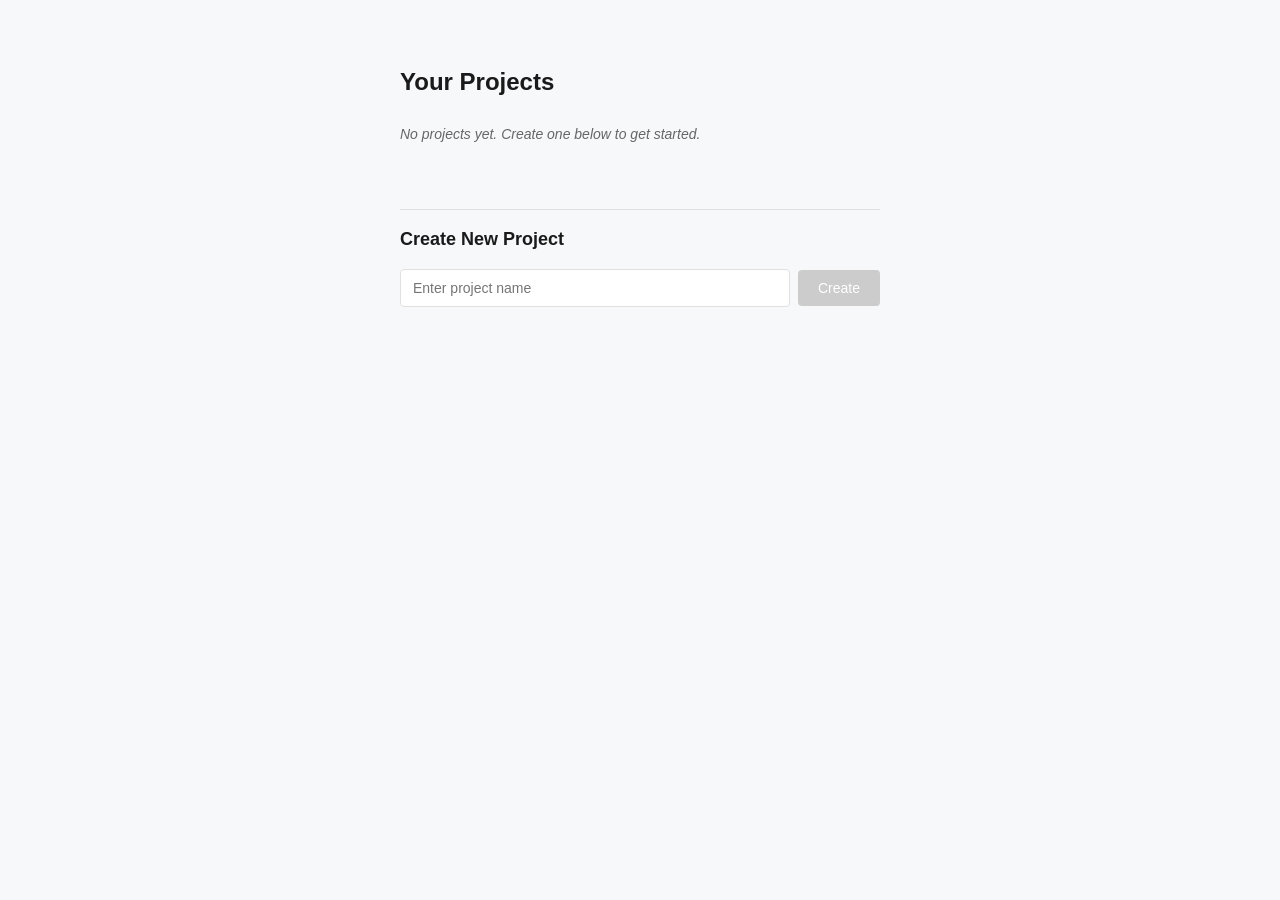
==== app/index.html @ 057c9b78 "deploy: open-webapp/notesdiary@12d4ae2fc253f0dc5959a0270cebe531dabd41d6" ====
<!doctype html>
<html lang="en">
  <head>
    <meta charset="UTF-8" />
    <link rel="icon" type="image/png" href="icons/apple-touch-icon-180x180.png" />
    <meta name="viewport" content="width=device-width, initial-scale=1.0" />
    <title>Notes Diary</title>
    <script src="https://accounts.google.com/gsi/client" async defer></script>
    <script type="module" crossorigin src="/app/assets/index-DlanlffD.js"></script>
    <link rel="stylesheet" crossorigin href="/app/assets/index-3FjDFeT8.css">
  <link rel="manifest" href="/app/manifest.webmanifest"><script id="vite-plugin-pwa:register-sw" src="/app/registerSW.js"></script></head>
  <body>
    <div id="root"></div>
  </body>
</html>
---- app/assets/index-3FjDFeT8.css ----
.left-rail{display:flex;flex-direction:column;background:#f5f5f5;border-right:1px solid #e0e0e0;overflow-y:auto;overflow-x:hidden}.left-rail.desktop{width:240px;position:static}.left-rail.mobile{position:fixed;left:0;top:0;width:260px;height:100vh;z-index:30;transform:translate(-100%);transition:transform .22s ease-out}.left-rail.mobile.open{transform:translate(0)}.left-rail-header{display:flex;align-items:center;gap:12px;padding:16px;border-bottom:1px solid #e0e0e0}.app-title{font-size:14px;font-weight:600;color:#081a59}.browse-by-tag-section{flex:1;display:flex;flex-direction:column;overflow:hidden}.browse-by-date-section{flex:1;display:flex;flex-direction:column;overflow:hidden;border-top:1px solid #e0e0e0}.section-header{padding:16px;font-size:12px;font-weight:600;color:#666;text-transform:uppercase;letter-spacing:.5px;border-bottom:1px solid #e0e0e0}.tag-browser{display:flex;flex-direction:column;gap:4px;padding:8px;overflow-y:auto}.no-tags{padding:16px;text-align:center;color:#999;font-size:13px}.tag-item{display:flex;justify-content:space-between;align-items:center;padding:10px 12px;background:transparent;border:1px solid #ccc;border-radius:4px;cursor:pointer;transition:all .2s;color:#00a9ce;text-align:left}.tag-item:hover{border-color:#00a9ce}.tag-item.selected{background:#081a59;color:#fff;border-color:#081a59}.tag-item.untagged{border-style:dashed;color:#999}.tag-item.untagged.selected{background:#999;border-color:#999;color:#fff}.tag-name{font-size:13px;font-weight:500}.tag-count{font-size:11px;background:#0000001a;padding:2px 6px;border-radius:3px;min-width:20px;text-align:center}.tag-item.selected .tag-count{background:#ffffff4d}.date-browser{display:flex;flex-direction:column;gap:4px;padding:8px;overflow-y:auto}.no-dates{padding:16px;text-align:center;color:#999;font-size:13px}.date-item{display:flex;justify-content:space-between;align-items:center;padding:10px 12px;background:transparent;border:1px solid #ccc;border-radius:4px;cursor:pointer;transition:all .2s;color:#00a9ce;text-align:left}.date-item:hover{border-color:#00a9ce}.date-item.selected{background:#081a59;color:#fff;border-color:#081a59}.date-name{font-size:13px;font-weight:500}.date-count{font-size:11px;background:#0000001a;padding:2px 6px;border-radius:3px;min-width:20px;text-align:center}.date-item.selected .date-count{background:#ffffff4d}.left-rail-footer{display:flex;flex-direction:column;gap:4px;padding:12px;border-top:1px solid #e0e0e0}.nav-button{padding:10px 12px;background:transparent;border:none;border-radius:4px;font-size:13px;color:#666;cursor:pointer;text-align:center;transition:all .2s}.nav-button:hover{background:#eee;color:#333}.nav-icon-row{display:flex;gap:8px;padding:12px;flex-shrink:0}.nav-icon-button{flex:1;width:36px;height:36px;padding:0;background:transparent;border:1px solid #dde0ec;border-radius:8px;cursor:pointer;display:flex;align-items:center;justify-content:center;color:#666;transition:all .2s;position:relative;flex-shrink:1}.nav-icon-button:hover{background:#eee;color:#333;border-color:#ccc}.nav-badge{position:absolute;top:-5px;right:-5px;background:#ff8200;color:#fff;font-size:10px;font-weight:600;border-radius:999px;min-width:18px;height:18px;display:flex;align-items:center;justify-content:center;padding:0 4px}@media (prefers-color-scheme: dark){.left-rail{background:#1a1a1a;border-right-color:#333}.left-rail-header{border-bottom-color:#333}.app-title{color:#22d0ef}.section-header{color:#999;border-bottom-color:#333}.browse-by-date-section{border-top-color:#333}.no-tags,.no-dates{color:#666}.tag-item,.date-item{border-color:#444;color:#22d0ef}.tag-item:hover{border-color:#22d0ef}.tag-item.selected{background:#00a9ce;color:#1a1a1a;border-color:#00a9ce}.tag-item.untagged{color:#666}.tag-item.untagged.selected{background:#666;border-color:#666;color:#fff}.tag-count{background:#ffffff26}.date-item:hover{border-color:#22d0ef}.date-item.selected{background:#00a9ce;color:#1a1a1a;border-color:#00a9ce}.date-count{background:#ffffff26}.left-rail-footer{border-top-color:#333}.nav-button{color:#999}.nav-button:hover{background:#333;color:#e0e0e0}.nav-icon-button{border-color:#444;color:#999}.nav-icon-button:hover{background:#333;color:#e0e0e0;border-color:#555}.nav-badge{background:#ff8200;color:#fff}}.diary-header{display:flex;align-items:center;gap:12px;padding:12px 16px;background:#fff;border-bottom:1px solid #e0e0e0}.hamburger-button{background:transparent;border:none;font-size:20px;cursor:pointer;padding:4px 8px;color:#333;display:flex;align-items:center;justify-content:center}.search-input{flex:1;padding:8px 12px;border:1px solid #ccc;border-radius:4px;font-size:14px;color:#333;background-color:#fff;appearance:none;-webkit-appearance:none;-moz-appearance:none}.search-input:focus{outline:none;border-color:#00a9ce;box-shadow:0 0 0 3px #00a9ce1a}@media (prefers-color-scheme: dark){.diary-header{background:#1a1a1a;border-bottom-color:#333}.hamburger-button{color:#e0e0e0}.search-input{background-color:#2a2a2a;color:#e0e0e0;border-color:#444}.search-input:focus{border-color:#00a9ce;box-shadow:0 0 0 3px #00a9ce33}}.date-token-popover{z-index:1000}.date-token-popover__input{font-family:inherit;font-size:inherit;padding:.5rem;border:1px solid currentColor;border-radius:.25rem}.date-token-popover__input:focus{outline:none;box-shadow:0 0 0 2px var(--color-focus-ring)}.composer{display:flex;flex-direction:column;gap:8px;padding:20px;background:#fff;border-bottom:1px solid #e0e0e0}.composer-time{font-weight:700;color:#008c95;font-size:14px}.composer-textarea{font-family:inherit;font-size:14px;color:#333;background-color:#fff;border:none;resize:none;outline:none;min-height:60px;max-height:66vh;overflow-y:auto;line-height:1.5;appearance:none;-webkit-appearance:none;-moz-appearance:none}.composer-textarea::placeholder{color:#999}@media (prefers-color-scheme: dark){.composer{background:#1a1a1a;border-bottom-color:#333}.composer-time{color:#22d0ef}.composer-textarea{background-color:#2a2a2a;color:#e0e0e0}.composer-textarea::placeholder{color:#888}}.entry-row{padding:16px 20px;border-bottom:1px solid #e0e0e0;background:#fff}.entry-row.editing{padding:12px 20px}.entry-header{display:flex;align-items:center;gap:12px;margin-bottom:8px}.entry-time{font-weight:700;color:#008c95;font-size:13px}.entry-date{font-size:12px;color:#999}.entry-remove-button{background:transparent;border:none;color:#ccc;font-size:20px;cursor:pointer;padding:0;width:24px;height:24px;margin-left:auto;opacity:0;transition:all .2s}.entry-remove-button.visible{opacity:1}.entry-remove-button:hover{color:#ff6b6b}.entry-paragraphs{display:flex;flex-direction:column;gap:12px;font-size:14px;line-height:1.6;color:#333}.entry-paragraph{cursor:text;padding:0}.entry-paragraph>p{margin:0;line-height:1.6}.entry-paragraph>ul,.entry-paragraph>ol{margin:0;padding-left:20px;line-height:1.6}.entry-paragraph li{margin:6px 0;line-height:1.6}.entry-paragraph>blockquote{margin:0;padding-left:12px;border-left:3px solid #ccc;color:#666;line-height:1.6}.entry-paragraph>pre{margin:0;background:#f5f5f5;padding:12px;border-radius:4px;overflow-x:auto;line-height:1.5;font-size:13px}.entry-paragraph code{font-family:monospace;font-size:.9em}.entry-paragraph pre code{background:transparent;padding:0}.entry-paragraph>h1,.entry-paragraph>h2,.entry-paragraph>h3,.entry-paragraph>h4,.entry-paragraph>h5,.entry-paragraph>h6{margin:0;line-height:1.4;font-weight:600}.tag-link{background:transparent;border:none;color:#00a9ce;cursor:pointer;padding:0;font-size:inherit;line-height:inherit;text-decoration:none;transition:color .2s}.tag-link:hover{color:#22d0ef}.date-pill{background:transparent;border:none;color:#8b5cf6;cursor:pointer;padding:0;font-size:inherit;line-height:inherit;text-decoration:none;transition:color .2s}.date-pill:hover{color:#a78bfa}.date-pill-text{color:#8b5cf6}.entry-edit-textarea{width:100%;font-family:inherit;font-size:14px;color:#333;background-color:#fff;border:1px solid #00a9ce;border-radius:4px;padding:8px 12px;resize:none;outline:none;min-height:100px;max-height:66vh;overflow-y:auto;line-height:1.5;appearance:none;-webkit-appearance:none;-moz-appearance:none}@media (prefers-color-scheme: dark){.entry-row{background:#1a1a1a;border-bottom-color:#333}.entry-time{color:#22d0ef}.entry-date{color:#888}.entry-remove-button{color:#666}.entry-remove-button:hover{color:#ff6b6b}.entry-paragraphs{color:#e0e0e0}.tag-link{color:#22d0ef}.tag-link:hover{color:#00a9ce}.date-pill{color:#c4b5fd}.date-pill:hover{color:#a78bfa}.date-pill-text{color:#c4b5fd}.entry-edit-textarea{background-color:#2a2a2a;color:#e0e0e0;border-color:#00a9ce}.md-image-placeholder{color:#888}.entry-paragraphs{line-height:1.7}.entry-paragraph>blockquote{border-left-color:#444;color:#aaa;line-height:1.7}.entry-paragraph>pre{background:#2a2a2a;color:#e0e0e0}.entry-paragraph li{line-height:1.7}}.entry-list{flex:1;overflow-y:auto;background:#fff}.entry-list-empty{display:flex;align-items:center;justify-content:center;height:100%;color:#999;font-size:16px}@media (prefers-color-scheme: dark){.entry-list{background:#1a1a1a}.entry-list-empty{color:#666}}.diary-view{display:flex;flex-direction:column;height:100vh;flex:1;background:#fff}.diary-content{display:flex;flex-direction:column;flex:1;overflow:hidden}@media (prefers-color-scheme: dark){.diary-view{background:#1a1a1a}}.archive-view{display:flex;flex-direction:column;height:100vh;background:#fff}.archive-header{padding:16px 20px;border-bottom:1px solid #e0e0e0;background:#fff}.back-button{background:transparent;border:none;color:#008c95;cursor:pointer;font-size:14px;padding:0;text-decoration:none;transition:color .2s}.back-button:hover{color:#00a9ce}.archive-content{flex:1;overflow-y:auto;padding:20px}.archive-title-section{margin-bottom:24px}.archive-title{font-size:28px;font-weight:700;color:#333;margin:0 0 8px}.archive-subtitle{font-size:14px;color:#666;margin:0;line-height:1.5;max-width:600px}.empty-state{text-align:center;padding:40px 20px;color:#ccc;font-size:16px}.month-groups{display:flex;flex-direction:column;gap:16px}.month-group{border:1px solid #e0e0e0;border-radius:4px;background:#fafafa;overflow:hidden}.month-header{display:flex;align-items:center;gap:8px;padding:12px 16px;background:#f5f5f5;border-bottom:1px solid #e0e0e0;font-weight:600;font-size:14px;color:#333}.document-icon{font-size:16px}.month-title{flex:1}.entry-count-label{font-weight:400;color:#666;font-size:13px}.entries-in-group{background:#fff}.archive-entry{padding:16px 20px}.archive-entry .entry-header{display:flex;align-items:center;gap:12px;margin-bottom:8px}.archive-entry .entry-time{font-weight:700;color:#008c95;font-size:13px}.archive-entry .entry-date{font-size:12px;color:#999}.archive-entry .entry-paragraphs{display:flex;flex-direction:column;gap:12px;font-size:14px;line-height:1.6;color:#333;margin-bottom:12px}.archive-entry .entry-paragraph{padding:0}.archive-entry .entry-paragraph>p{margin:0;line-height:1.6}.archive-entry .entry-paragraph>ul,.archive-entry .entry-paragraph>ol{margin:0;padding-left:20px;line-height:1.6}.archive-entry .entry-paragraph li{margin:6px 0;line-height:1.6}.archive-entry .entry-paragraph>blockquote{margin:0;padding-left:12px;border-left:3px solid #ccc;color:#666;line-height:1.6}.archive-entry .entry-paragraph>pre{margin:0;background:#f5f5f5;padding:12px;border-radius:4px;overflow-x:auto;line-height:1.5;font-size:13px}.archive-entry .entry-paragraph code{font-family:monospace;font-size:.9em}.archive-entry .entry-paragraph pre code{background:transparent;padding:0}.archive-entry .entry-paragraph>h1,.archive-entry .entry-paragraph>h2,.archive-entry .entry-paragraph>h3,.archive-entry .entry-paragraph>h4,.archive-entry .entry-paragraph>h5,.archive-entry .entry-paragraph>h6{margin:0;line-height:1.4;font-weight:600}.md-image-placeholder{font-style:italic;color:#999;display:inline-block}.tag-text{color:#00a9ce;font-weight:400}.entry-actions{display:flex;gap:12px;margin-top:12px}.restore-button,.delete-forever-button{background:transparent;border:none;cursor:pointer;padding:0;font-size:13px;text-decoration:none;transition:color .2s}.restore-button{color:#00a9ce}.restore-button:hover{color:#0088a1}.delete-forever-button{color:#999}.delete-forever-button:hover{color:#666}.entry-divider{height:1px;background:#e0e0e0;margin:0 20px}@media (prefers-color-scheme: dark){.archive-view{background:#1a1a1a}.archive-header{background:#1a1a1a;border-bottom-color:#333}.back-button{color:#22d0ef}.back-button:hover{color:#00a9ce}.archive-title{color:#e0e0e0}.archive-subtitle{color:#999}.empty-state{color:#555}.month-group{background:#2a2a2a;border-color:#333}.month-header{background:#1a1a1a;border-bottom-color:#333;color:#e0e0e0}.entry-count-label{color:#999}.entries-in-group{background:#1a1a1a}.archive-entry .entry-paragraphs{color:#e0e0e0}.archive-entry .entry-time{color:#22d0ef}.archive-entry .entry-date{color:#888}.tag-text,.restore-button{color:#22d0ef}.restore-button:hover{color:#00a9ce}.delete-forever-button{color:#888}.delete-forever-button:hover{color:#999}.entry-divider{background:#333}.md-image-placeholder{color:#666}.archive-entry .entry-paragraphs{line-height:1.7}.archive-entry .entry-paragraph>blockquote{border-left-color:#444;color:#aaa;line-height:1.7}.archive-entry .entry-paragraph>pre{background:#2a2a2a;color:#e0e0e0}.archive-entry .entry-paragraph li{line-height:1.7}}.share-modal-overlay{position:fixed;top:0;left:0;right:0;bottom:0;background:#081a5959;display:flex;align-items:center;justify-content:center;z-index:1000}.share-modal-panel{background:#fff;border-radius:12px;padding:24px;width:440px;max-width:92vw;box-shadow:0 8px 24px #081a5940;box-sizing:border-box;font-family:-apple-system,BlinkMacSystemFont,Segoe UI,Roboto,sans-serif}.share-modal-header{display:flex;align-items:center;gap:8px;margin-bottom:16px}.share-modal-header-icon{display:flex;align-items:center;justify-content:center;flex-shrink:0}.share-modal-title{flex:1;min-width:0;font-size:16px;font-weight:500;color:#081a59;margin:0;overflow:hidden;text-overflow:ellipsis;white-space:nowrap}.share-modal-close-button{display:flex;align-items:center;justify-content:center;background:none;border:none;padding:4px;cursor:pointer;border-radius:4px;flex-shrink:0;transition:background .2s ease}.share-modal-close-button:hover{background:#f0f8fb}.share-modal-eyebrow{font-size:11px;font-weight:600;letter-spacing:.08em;text-transform:uppercase;color:#008c95;margin-bottom:8px}.share-modal-people{margin-bottom:16px;padding-bottom:16px;border-bottom:1px solid #dde0ec}.share-modal-loading,.share-modal-error{font-size:14px;margin:0}.share-modal-loading{color:#666}.share-modal-error{color:#c0392b}.share-modal-people-list{display:flex;flex-direction:column;gap:4px;max-height:220px;overflow-y:auto}.share-modal-person-row{display:flex;align-items:center;gap:12px;padding:8px 0;border-bottom:1px solid #dde0ec}.share-modal-person-row:last-child{border-bottom:none}.share-modal-person-avatar{display:flex;align-items:center;justify-content:center;width:28px;height:28px;min-width:28px;border-radius:50%;background:#d9faff;color:#081a59;font-size:12px;font-weight:600;flex-shrink:0}.share-modal-person-email{flex:1;min-width:0;font-size:14px;color:#1a1a1a;overflow:hidden;text-overflow:ellipsis;white-space:nowrap}.share-modal-person-owner{font-size:13px;color:#666;flex-shrink:0}.share-modal-person-controls{display:flex;align-items:center;gap:8px;flex-shrink:0}.share-modal-person-role-select,.share-modal-general-access-select,.share-modal-general-role-select{font-size:13px;font-family:-apple-system,BlinkMacSystemFont,Segoe UI,Roboto,sans-serif;color:#1a1a1a;background-color:#fff;border:1px solid #dde0ec;border-radius:6px;padding:6px 8px;cursor:pointer;max-width:100%}.share-modal-person-role-select:focus,.share-modal-general-access-select:focus,.share-modal-general-role-select:focus{outline:none;border-color:#00a9ce}.share-modal-person-remove-button{display:flex;align-items:center;justify-content:center;background:none;border:none;padding:4px;cursor:pointer;border-radius:4px;flex-shrink:0;transition:background .2s ease}.share-modal-person-remove-button:hover{background:#f0f8fb}.share-modal-invite-row{display:flex;gap:8px;margin-bottom:8px}.share-modal-invite-input{flex:1;min-width:0;font-size:14px;font-family:-apple-system,BlinkMacSystemFont,Segoe UI,Roboto,sans-serif;color:#1a1a1a;background-color:#fff;border:1px solid #dde0ec;border-radius:6px;padding:8px 12px}.share-modal-invite-input:focus{outline:none;border-color:#00a9ce}.share-modal-invite-button{flex-shrink:0;font-size:14px;font-weight:500;font-family:-apple-system,BlinkMacSystemFont,Segoe UI,Roboto,sans-serif;color:#fff;background:#00a9ce;border:none;border-radius:6px;padding:8px 16px;cursor:pointer;transition:background .2s ease}.share-modal-invite-button:hover:not(:disabled){background:#22d0ef}.share-modal-invite-button:disabled{background:#ccc;cursor:not-allowed}.share-modal-invite-error{font-size:13px;color:#c0392b;margin:0 0 8px}.share-modal-general-access{display:flex;flex-direction:column;gap:8px;margin-bottom:20px;padding-bottom:16px;border-bottom:1px solid #dde0ec}.share-modal-general-access-select,.share-modal-general-role-select{width:fit-content}.share-modal-footer{display:flex;align-items:center;justify-content:space-between;gap:12px}.share-modal-copy-link-button{display:flex;align-items:center;gap:6px;font-size:14px;font-weight:500;font-family:-apple-system,BlinkMacSystemFont,Segoe UI,Roboto,sans-serif;color:#1a1a1a;background:#fff;border:1px solid #dde0ec;border-radius:6px;padding:8px 14px;cursor:pointer;transition:all .2s ease}.share-modal-copy-link-button:hover{border-color:#00a9ce;color:#00a9ce}.share-modal-done-button{font-size:14px;font-weight:500;font-family:-apple-system,BlinkMacSystemFont,Segoe UI,Roboto,sans-serif;color:#fff;background:#081a59;border:none;border-radius:6px;padding:8px 20px;cursor:pointer;transition:background .2s ease}.share-modal-done-button:hover{background:#0d2270}@media (prefers-color-scheme: dark){.share-modal-overlay{background:#0009}.share-modal-panel{background:#2a2a2a;box-shadow:0 8px 24px #00000080}.share-modal-title{color:#e0e0e0}.share-modal-close-button:hover{background:#333}.share-modal-eyebrow{color:#22d0ef}.share-modal-people{border-bottom-color:#333}.share-modal-loading{color:#999}.share-modal-error{color:#ff6b6b}.share-modal-person-row{border-bottom-color:#333}.share-modal-person-avatar{background:#0d2270;color:#e0e0e0}.share-modal-person-email{color:#e0e0e0}.share-modal-person-owner{color:#999}.share-modal-person-role-select,.share-modal-general-access-select,.share-modal-general-role-select{background-color:#1a1a1a;color:#e0e0e0;border-color:#333}.share-modal-person-role-select:focus,.share-modal-general-access-select:focus,.share-modal-general-role-select:focus{border-color:#00a9ce}.share-modal-person-remove-button:hover{background:#333}.share-modal-invite-input{background-color:#1a1a1a;color:#e0e0e0;border-color:#333}.share-modal-invite-input:focus{border-color:#00a9ce}.share-modal-invite-button:hover:not(:disabled){background:#22d0ef}.share-modal-invite-button:disabled{background:#555;color:#999}.share-modal-invite-error{color:#ff6b6b}.share-modal-general-access{border-bottom-color:#333}.share-modal-copy-link-button{background:#1a1a1a;color:#e0e0e0;border-color:#333}.share-modal-copy-link-button:hover{border-color:#00a9ce;color:#22d0ef}.share-modal-done-button{background:#22d0ef;color:#1a1a1a}.share-modal-done-button:hover{background:#00a9ce}}.settings-view{display:flex;flex-direction:column;flex:1;min-width:0;height:100%;background:#fff;overflow:hidden}.settings-header{padding:16px;border-bottom:1px solid #e0e0e0}.settings-content{flex:1;overflow-y:auto;padding:24px}.settings-title-section{margin-bottom:32px}.settings-title{font-size:32px;font-weight:600;margin:0 0 8px;color:#1a1a1a}.settings-subtitle{font-size:14px;color:#666;margin:0}.settings-card{background:#f9f9f9;border:1px solid #e0e0e0;border-radius:8px;padding:24px;margin-bottom:32px}.card-eyebrow{font-size:11px;font-weight:700;color:#00a9ce;text-transform:uppercase;letter-spacing:.5px;margin-bottom:16px}.disconnected-state{display:flex;flex-direction:column;gap:16px}.connect-button{background:#00a9ce;color:#fff;border:none;border-radius:6px;padding:12px 16px;font-size:14px;font-weight:500;cursor:pointer;font-family:-apple-system,BlinkMacSystemFont,Segoe UI,Roboto,sans-serif;max-width:200px}.connect-button:hover{background:#0089a8}.connect-button:disabled{background:#ccc;cursor:not-allowed}.connect-explanation{font-size:14px;color:#666;margin:0;line-height:1.5}.connect-error{font-size:14px;color:#c0392b;margin:0;line-height:1.5}.connected-state{display:flex;flex-direction:column;gap:24px}.reauth-banner{display:flex;flex-direction:column;align-items:flex-start;gap:8px;padding:12px;background:#fff8e1;border:1px solid #ffcc80;border-radius:6px}.reauth-banner-text{font-size:14px;color:#7a5200;margin:0}.reconnect-button{background:#ff8200;color:#fff;border:none;border-radius:6px;padding:8px 16px;font-size:14px;font-weight:600;cursor:pointer;font-family:-apple-system,BlinkMacSystemFont,Segoe UI,Roboto,sans-serif}.reconnect-button:hover{background:#e67600}.reconnect-button:disabled{opacity:.6;cursor:default}.account-chip{display:flex;align-items:center;gap:12px;padding:12px;background:#fff;border:1px solid #e0e0e0;border-radius:6px;width:fit-content}.account-avatar{display:flex;align-items:center;justify-content:center;width:40px;height:40px;background:#00a9ce;color:#fff;border-radius:50%;font-weight:600;font-size:16px}.account-info{display:flex;flex-direction:column;gap:4px}.account-status{font-size:12px;color:#666;text-transform:uppercase;font-weight:500}.account-email{font-size:14px;color:#1a1a1a;font-weight:500}.disconnect-button{background:#fff;color:#d32f2f;border:1px solid #e0e0e0;border-radius:6px;padding:10px 16px;font-size:14px;font-weight:500;cursor:pointer;font-family:-apple-system,BlinkMacSystemFont,Segoe UI,Roboto,sans-serif;max-width:120px}.disconnect-button:hover{background:#fff5f5;border-color:#d32f2f}.backup-files-section{border-top:1px solid #e0e0e0;padding-top:16px}.backup-files-title{font-size:14px;font-weight:600;color:#1a1a1a;margin:0 0 12px;text-transform:uppercase;font-size:12px}.backup-files-list{display:flex;flex-direction:column;gap:8px}.backup-file-row{display:flex;justify-content:space-between;align-items:center;padding:12px;background:#fff;border:1px solid #e0e0e0;border-radius:6px}.file-info{display:flex;align-items:center;gap:12px;flex:1}.status-dot{width:8px;height:8px;border-radius:50%;flex-shrink:0}.file-details{display:flex;flex-direction:column;gap:4px}.file-name{font-size:14px;font-weight:500;color:#1a1a1a}.file-meta{font-size:12px;color:#999}.file-status{display:flex;align-items:center;gap:8px}.status-text{font-size:12px;color:#666;white-space:nowrap}.sync-footer{display:flex;gap:8px;border-top:1px solid #e0e0e0;padding-top:16px}.sync-all-button{background:#fff;color:#1a1a1a;border:1px solid #1a1a1a;border-radius:6px;padding:10px 16px;font-size:14px;font-weight:500;cursor:pointer;font-family:-apple-system,BlinkMacSystemFont,Segoe UI,Roboto,sans-serif}.sync-all-button:hover{background:#f5f5f5}.sync-mode-row{display:flex;gap:8px;margin-bottom:16px}.sync-mode-button{flex:1;padding:10px 16px;font-size:14px;font-weight:500;border:1px solid #DDE0EC;border-radius:20px;background:#fff;color:#53565a;cursor:pointer;font-family:-apple-system,BlinkMacSystemFont,Segoe UI,Roboto,sans-serif;transition:all .2s ease}.sync-mode-button:hover{border-color:#53565a}.sync-mode-button-active{background:#00a9ce;color:#fff;border:1px solid #00A9CE}.sync-mode-button-active:hover{background:#0089a8;border-color:#0089a8}.filter-mode-section{display:flex;flex-direction:column;gap:16px;border-top:1px solid #e0e0e0;padding-top:16px;margin-bottom:16px}.filter-mode-explanation{font-size:14px;color:#666;margin:0;line-height:1.5}.filter-rule-editor{display:flex;flex-direction:column;gap:8px}.filter-rule-row{display:flex;align-items:flex-start;gap:12px;padding:12px;background:#fff;border:1px solid #e0e0e0;border-radius:6px}.filter-rule-separator{display:flex;align-items:center;color:#999;flex-shrink:0;font-size:14px}.filter-rule-input{flex:1;padding:8px 12px;font-size:14px;border:1px solid #e0e0e0;border-radius:4px;font-family:-apple-system,BlinkMacSystemFont,Segoe UI,Roboto,sans-serif;background-color:#fff;color:#333;appearance:none;-webkit-appearance:none;-moz-appearance:none}.filter-rule-input:focus{outline:none;border-color:#00a9ce}.filter-rule-remainder-box{flex:1;padding:8px 12px;font-size:14px;color:#999;font-style:italic;background:#f5f5f5;border:1px solid #e0e0e0;border-radius:4px;display:flex;align-items:center}.filter-rule-filename-wrapper{flex:1;display:flex;flex-direction:column;gap:4px}.filename-error{font-size:12px;color:#c0392b;margin:0}.filter-rule-remove-button{padding:8px 12px;font-size:12px;font-weight:500;background:#fff;color:#d32f2f;border:1px solid #e0e0e0;border-radius:4px;cursor:pointer;font-family:-apple-system,BlinkMacSystemFont,Segoe UI,Roboto,sans-serif;flex-shrink:0;transition:all .2s ease}.filter-rule-remove-button:hover{background:#fff5f5;border-color:#d32f2f}.add-filter-row{display:flex;gap:8px}.add-filter-button,.add-remainder-button{padding:10px 16px;font-size:14px;font-weight:500;background:#fff;color:#00a9ce;border:1px solid #00A9CE;border-radius:6px;cursor:pointer;font-family:-apple-system,BlinkMacSystemFont,Segoe UI,Roboto,sans-serif;transition:all .2s ease}.add-filter-button:hover,.add-remainder-button:hover{background:#f0f8fb}.sync-now-button{padding:6px 12px;font-size:12px;font-weight:500;background:#fff;color:#1a1a1a;border:1px solid #e0e0e0;border-radius:4px;cursor:pointer;font-family:-apple-system,BlinkMacSystemFont,Segoe UI,Roboto,sans-serif;white-space:nowrap;transition:all .2s ease}.sync-now-button:hover:not(:disabled){background:#f5f5f5;border-color:#1a1a1a}.sync-now-button:disabled{color:#999;border-color:#ddd;cursor:not-allowed}.download-button-wrapper{position:relative;display:inline-block}.download-button{display:inline-flex;align-items:center;justify-content:center;width:32px;height:32px;border:1px solid #ddd;background:transparent;cursor:pointer;border-radius:4px;color:#53565a;transition:all .2s}.download-button:hover:not(:disabled){background:#f0f0f0;border-color:#999}.download-button:disabled{opacity:.5;cursor:not-allowed}.download-menu-backdrop{position:fixed;top:0;left:0;right:0;bottom:0;z-index:100}.download-menu{position:absolute;top:100%;right:0;background:#fff;border:1px solid #ddd;border-radius:4px;min-width:140px;box-shadow:0 2px 8px #0000001a;z-index:101;margin-top:4px}.download-menu button{display:block;width:100%;padding:8px 12px;border:none;background:transparent;text-align:left;cursor:pointer;font-size:13px;color:#333}.download-menu button:hover{background:#f5f5f5}.download-menu button:first-child{border-radius:4px 4px 0 0}.download-menu button:last-child{border-radius:0 0 4px 4px}.share-button{display:flex;align-items:center;justify-content:center;padding:6px;background:#fff;color:#53565a;border:1px solid #e0e0e0;border-radius:4px;cursor:pointer;transition:all .2s ease}.share-button:hover:not(:disabled){background:#f5f5f5;border-color:#1a1a1a}.share-button:disabled{color:#ccc;border-color:#ddd;cursor:not-allowed}.modal-overlay{position:fixed;top:0;left:0;right:0;bottom:0;background:#00000080;display:flex;align-items:center;justify-content:center;z-index:1000}.modal-content{background:#fff;border-radius:12px;padding:32px;max-width:400px;width:90%;box-shadow:0 20px 60px #0000004d}.modal-title{font-size:20px;font-weight:600;margin:0 0 16px;color:#1a1a1a}.modal-body{font-size:14px;color:#666;margin:0 0 24px;line-height:1.6}.modal-actions{display:flex;flex-direction:column;gap:12px}.modal-button{padding:12px 16px;font-size:14px;font-weight:500;border-radius:6px;border:none;cursor:pointer;font-family:-apple-system,BlinkMacSystemFont,Segoe UI,Roboto,sans-serif;transition:all .2s ease}.modal-button-cyan{background:#00a9ce;color:#fff}.modal-button-cyan:hover{background:#0089a8}.modal-button-bordered{background:#fff;color:#1a1a1a;border:1px solid #e0e0e0}.modal-button-bordered:hover{background:#f5f5f5}.modal-button-cancel{background:#fff;color:#666;border:1px solid #e0e0e0}.modal-button-cancel:hover{background:#f5f5f5}@media (prefers-color-scheme: dark){.settings-view{background:#1a1a1a}.settings-header{border-bottom-color:#333}.back-button{color:#22d0ef}.back-button:hover{color:#00a9ce}.settings-title{color:#e0e0e0}.settings-subtitle{color:#999}.settings-card{background:#2a2a2a;border-color:#333}.connect-explanation{color:#999}.connect-error{color:#ff6b6b}.account-chip{background:#1a1a1a;border-color:#333}.account-info{color:#e0e0e0}.account-status{color:#999}.account-email{color:#e0e0e0}.disconnect-button{background:#2a2a2a;color:#ff6b6b;border-color:#333}.disconnect-button:hover{background:#333;border-color:#ff6b6b}.backup-files-title{color:#e0e0e0}.backup-file-row{background:#2a2a2a;border-color:#333}.file-name{color:#e0e0e0}.file-meta{color:#666}.status-text{color:#999}.sync-all-button{background:#2a2a2a;color:#e0e0e0;border-color:#333}.sync-all-button:hover{background:#333}.sync-mode-button{background:#2a2a2a;color:#999;border-color:#333}.sync-mode-button:hover{border-color:#999}.sync-mode-button-active{background:#00a9ce;color:#1a1a1a;border-color:#00a9ce}.filter-mode-explanation{color:#999}.filter-rule-row{background:#2a2a2a;border-color:#333}.filter-rule-separator{color:#666}.filter-rule-input{background-color:#1a1a1a;color:#e0e0e0;border-color:#333}.filter-rule-input:focus{border-color:#00a9ce;background-color:#1a1a1a}.filter-rule-remainder-box{background:#1a1a1a;color:#666;border-color:#333}.filename-error{color:#ff6b6b}.filter-rule-remove-button{background:#2a2a2a;color:#ff6b6b;border-color:#333}.filter-rule-remove-button:hover{background:#333;border-color:#ff6b6b}.add-filter-button,.add-remainder-button{background:#1a1a1a;color:#22d0ef;border-color:#22d0ef}.add-filter-button:hover,.add-remainder-button:hover{background:#2a2a2a}.sync-now-button{background:#2a2a2a;color:#e0e0e0;border-color:#333}.sync-now-button:hover:not(:disabled){background:#333;border-color:#555}.sync-now-button:disabled{color:#666;border-color:#333}.download-button-wrapper{position:relative;display:inline-block}.download-button{border-color:#333;color:#999}.download-button:hover:not(:disabled){background:#333;border-color:#666}.download-menu{background:#2a2a2a;border-color:#333}.download-menu button{color:#e0e0e0}.download-menu button:hover{background:#333}.modal-overlay{background:#000000b3}.modal-content{background:#2a2a2a}.modal-title{color:#e0e0e0}.modal-body{color:#999}.modal-button-cyan{background:#00a9ce;color:#1a1a1a}.modal-button-cyan:hover{background:#0089a8}.modal-button-bordered{background:#1a1a1a;color:#e0e0e0;border-color:#333}.modal-button-bordered:hover{background:#333}.modal-button-cancel{background:#1a1a1a;color:#999;border-color:#333}.modal-button-cancel:hover{background:#333}}@media (max-width: 600px){.settings-content,.settings-card{padding:16px}.settings-title{font-size:24px}.modal-content{width:95%;padding:24px}}.about-view{display:flex;flex-direction:column;flex:1;min-width:0;height:100%;background:#fff;overflow:hidden}.about-header{padding:16px;border-bottom:1px solid #e0e0e0}.back-button{background:none;border:none;color:#06c;font-size:14px;cursor:pointer;padding:8px 0;font-family:-apple-system,BlinkMacSystemFont,Segoe UI,Roboto,sans-serif}.back-button:hover{color:#0052a3}.about-content{flex:1;overflow-y:auto;padding:24px}.about-title-section{margin-bottom:32px}.about-title{font-size:32px;font-weight:600;margin:0;color:#1a1a1a}.about-card{background:#f9f9f9;border:1px solid #e0e0e0;border-radius:8px;padding:24px;margin-bottom:32px}.about-section-title{font-size:18px;font-weight:600;margin:0 0 24px;color:#1a1a1a}.about-section{margin-bottom:24px}.about-section:last-child{margin-bottom:0}.about-subsection-title{font-size:14px;font-weight:600;margin:0 0 12px;color:#1a1a1a;text-transform:uppercase;letter-spacing:.5px;font-size:12px;color:#00a9ce}.about-text{font-size:14px;color:#666;margin:0 0 12px;line-height:1.6}.about-text:last-child{margin-bottom:0}.about-text strong{color:#1a1a1a;font-weight:600}.about-list{font-size:14px;color:#666;margin:0;padding-left:20px;line-height:1.8}.about-list li{margin-bottom:8px}.about-list li:last-child{margin-bottom:0}.about-ordered-list{font-size:14px;color:#666;margin:0 0 12px;padding-left:20px;line-height:1.8}.about-ordered-list li{margin-bottom:8px}.about-ordered-list li:last-child{margin-bottom:0}@media (prefers-color-scheme: dark){.about-view{background:#1a1a1a}.about-header{border-bottom-color:#333}.back-button{color:#22d0ef}.back-button:hover{color:#00a9ce}.about-title{color:#e0e0e0}.about-card{background:#2a2a2a;border-color:#333}.about-section-title{color:#e0e0e0}.about-subsection-title{color:#22d0ef}.about-text{color:#999}.about-text strong{color:#e0e0e0}.about-list,.about-ordered-list{color:#999}}@media (max-width: 600px){.about-content,.about-card{padding:16px}.about-title{font-size:24px}}.backdrop{position:fixed;top:0;left:0;right:0;bottom:0;background-color:#081a5959;z-index:20}@media (prefers-color-scheme: dark){.backdrop{background-color:#00000080}}.project-picker{display:flex;flex-direction:column;align-items:center;flex:1;min-width:0;height:100%;background:#f7f8f9;padding:64px 24px 24px;gap:32px;overflow-y:auto}.project-list-section{width:100%;max-width:480px;min-width:0}.project-list-title{font-size:24px;font-weight:600;margin:0 0 16px;color:#1a1a1a}.no-projects-message{font-size:14px;color:#666;margin:24px 0 0;font-style:italic}.project-list{display:flex;flex-direction:column;gap:12px}.project-item{display:flex;align-items:center;justify-content:space-between;padding:16px;background:#f9f9f9;border:1px solid #e0e0e0;border-radius:6px;transition:all .2s}.project-item:hover{background:#f0f7fa;border-color:#00a9ce}.project-info{flex:1;min-width:0}.project-name{font-size:16px;font-weight:500;margin:0 0 4px;color:#1a1a1a;word-break:break-word}.project-meta{font-size:12px;color:#999;margin:0}.project-actions{display:flex;gap:8px;margin-left:16px;flex-shrink:0}.project-button{padding:8px 12px;border:none;border-radius:4px;font-size:13px;font-weight:500;cursor:pointer;transition:all .2s;font-family:-apple-system,BlinkMacSystemFont,Segoe UI,Roboto,sans-serif}.project-open-button{background:#00a9ce;color:#fff}.project-open-button:hover:not(:disabled){background:#0089a8}.project-delete-button{background:#f0f0f0;color:#666;border:1px solid #ddd}.project-delete-button:hover:not(:disabled){background:#e8e8e8;color:#333;border-color:#ccc}.project-button:disabled{opacity:.6;cursor:not-allowed}.create-project-section{width:100%;max-width:480px;flex-shrink:0;padding-top:16px;border-top:1px solid #e0e0e0}.create-project-title{font-size:18px;font-weight:600;margin:0 0 16px;color:#1a1a1a}.create-form{display:flex;gap:8px;align-items:center}.create-input{flex:1;padding:10px 12px;border:1px solid #e0e0e0;border-radius:4px;font-size:14px;font-family:-apple-system,BlinkMacSystemFont,Segoe UI,Roboto,sans-serif;transition:border-color .2s}.create-input:focus{outline:none;border-color:#00a9ce;box-shadow:0 0 0 2px #00a9ce1a}.create-input:disabled{background:#f5f5f5;color:#999;cursor:not-allowed}.create-button{padding:10px 20px;background:#00a9ce;color:#fff;border:none;border-radius:4px;font-size:14px;font-weight:500;cursor:pointer;transition:all .2s;font-family:-apple-system,BlinkMacSystemFont,Segoe UI,Roboto,sans-serif;white-space:nowrap}.create-button:hover:not(:disabled){background:#0089a8}.create-button:disabled{background:#ccc;cursor:not-allowed}.create-error{color:#d32f2f;font-size:13px;margin:8px 0 0;padding:8px 12px;background:#ffebee;border-radius:4px;border-left:3px solid #d32f2f}.drive-discovery-section{width:100%;max-width:480px;flex-shrink:0}.drive-discovery-title{font-size:18px;font-weight:600;margin:0 0 16px;color:#1a1a1a}.drive-discovery-list{display:flex;flex-direction:column;gap:12px}.drive-discovery-item{display:flex;align-items:center;justify-content:space-between;padding:16px;background:#f9f9f9;border:1px solid #e0e0e0;border-radius:6px;transition:all .2s;gap:12px}.drive-discovery-item:hover{background:#f0f7fa;border-color:#00a9ce}.drive-discovery-name{flex:1;min-width:0;font-size:16px;font-weight:500;margin:0;color:#1a1a1a;word-break:break-word}.drive-discovery-date{flex-shrink:0;font-size:12px;color:#999;margin:0;white-space:nowrap}@media (prefers-color-scheme: dark){.project-picker{background:#1a1a1a}.project-list-title,.create-project-title,.project-name,.drive-discovery-title,.drive-discovery-name{color:#e0e0e0}.no-projects-message,.project-meta{color:#999}.project-item{background:#2a2a2a;border-color:#333}.project-item:hover{background:#333;border-color:#00a9ce}.project-delete-button{background:#333;color:#999;border-color:#444}.project-delete-button:hover:not(:disabled){background:#3a3a3a;color:#ccc;border-color:#555}.create-input{background:#2a2a2a;color:#e0e0e0;border-color:#444}.create-input:focus{border-color:#00a9ce;box-shadow:0 0 0 2px #00a9ce33}.create-input:disabled{background:#333;color:#666}.create-error{color:#ff6b6b;background:#ff6b6b1a;border-left-color:#ff6b6b}.project-list-section,.create-project-section{border-top-color:#333}.drive-discovery-item{background:#2a2a2a;border-color:#333}.drive-discovery-item:hover{background:#333;border-color:#00a9ce}.drive-discovery-date{color:#999}}#root{height:100vh;width:100vw;padding:0;margin:0;background-color:#fff}.app-layout{display:flex;height:100vh;width:100vw;overflow:hidden}.main-content{display:flex;flex:1;overflow:hidden;background-color:#fff}@media (prefers-color-scheme: dark){#root,.main-content{background-color:#1a1a1a}}@media (max-width: 959px){.app-layout{position:relative}.left-rail{position:fixed}}:root{--color-navy: #081a59;--color-cyan: #00a9ce;--color-cyan-hover: #22d0ef;--color-teal: #008c95;--color-orange: #ff8200;--color-border: #dde0ec;--color-gray: #53565a;--color-entry-text: #24304a;--color-light-blue-surface: #d9faff;--color-rail-bg: #f5fbfd;--color-white: #ffffff;--color-black: #000000;--font-family-body: -apple-system, BlinkMacSystemFont, "Segoe UI", "Roboto", "Oxygen", "Ubuntu", "Cantarell", "Fira Sans", "Droid Sans", "Helvetica Neue", sans-serif;--font-family-display: -apple-system, BlinkMacSystemFont, "Segoe UI", "Roboto", "Oxygen", "Ubuntu", "Cantarell", "Fira Sans", "Droid Sans", "Helvetica Neue", sans-serif;--font-family-mono: "Menlo", "Monaco", "Courier New", monospace;--font-size-xs: .75rem;--font-size-sm: .875rem;--font-size-base: 1rem;--font-size-lg: 1.125rem;--font-size-xl: 1.25rem;--font-size-2xl: 1.5rem;--font-weight-regular: 400;--font-weight-medium: 500;--font-weight-semibold: 600;--font-weight-bold: 700;--spacing-1: .25rem;--spacing-2: .5rem;--spacing-3: .75rem;--spacing-4: 1rem;--spacing-6: 1.5rem;--spacing-8: 2rem;--border-radius-sm: .25rem;--border-radius-md: .375rem;--border-radius-lg: .5rem;--shadow-sm: 0 1px 2px 0 rgba(0, 0, 0, .05);--shadow-md: 0 4px 6px -1px rgba(0, 0, 0, .1);--shadow-lg: 0 10px 15px -3px rgba(0, 0, 0, .1);--transition-fast: .15s ease-in-out;--transition-base: .22s ease-in-out;--transition-slow: .35s ease-in-out}html{color-scheme:light dark}body{margin:0;padding:0;font-family:var(--font-family-body);font-size:var(--font-size-base);font-weight:var(--font-weight-regular);color:var(--color-entry-text);background-color:var(--color-white);line-height:1.5;-webkit-font-smoothing:antialiased;-moz-osx-font-smoothing:grayscale}@media (prefers-color-scheme: dark){body{color:#e0e0e0;background-color:#1a1a1a}}:root{color:#213547;background-color:#fff}@media (prefers-color-scheme: dark){:root{color:#e0e0e0;background-color:#1a1a1a}}a{font-weight:500;color:#646cff;text-decoration:inherit}a:hover{color:#535bf2}button{border-radius:8px;border:1px solid transparent;padding:.6em 1.2em;font-size:1em;font-weight:500;font-family:inherit;background-color:#1a1a1a;cursor:pointer;transition:border-color .25s}button:hover{border-color:#646cff}button:focus,button:focus-visible{outline:4px auto -webkit-focus-ring-color}a:hover{color:#747bff}button{background-color:#f9f9f9}@media (prefers-color-scheme: dark){button{background-color:#333;color:#e0e0e0;border-color:#555}button:hover{border-color:#00a9ce}a{color:#22d0ef}a:hover{color:#00a9ce}}
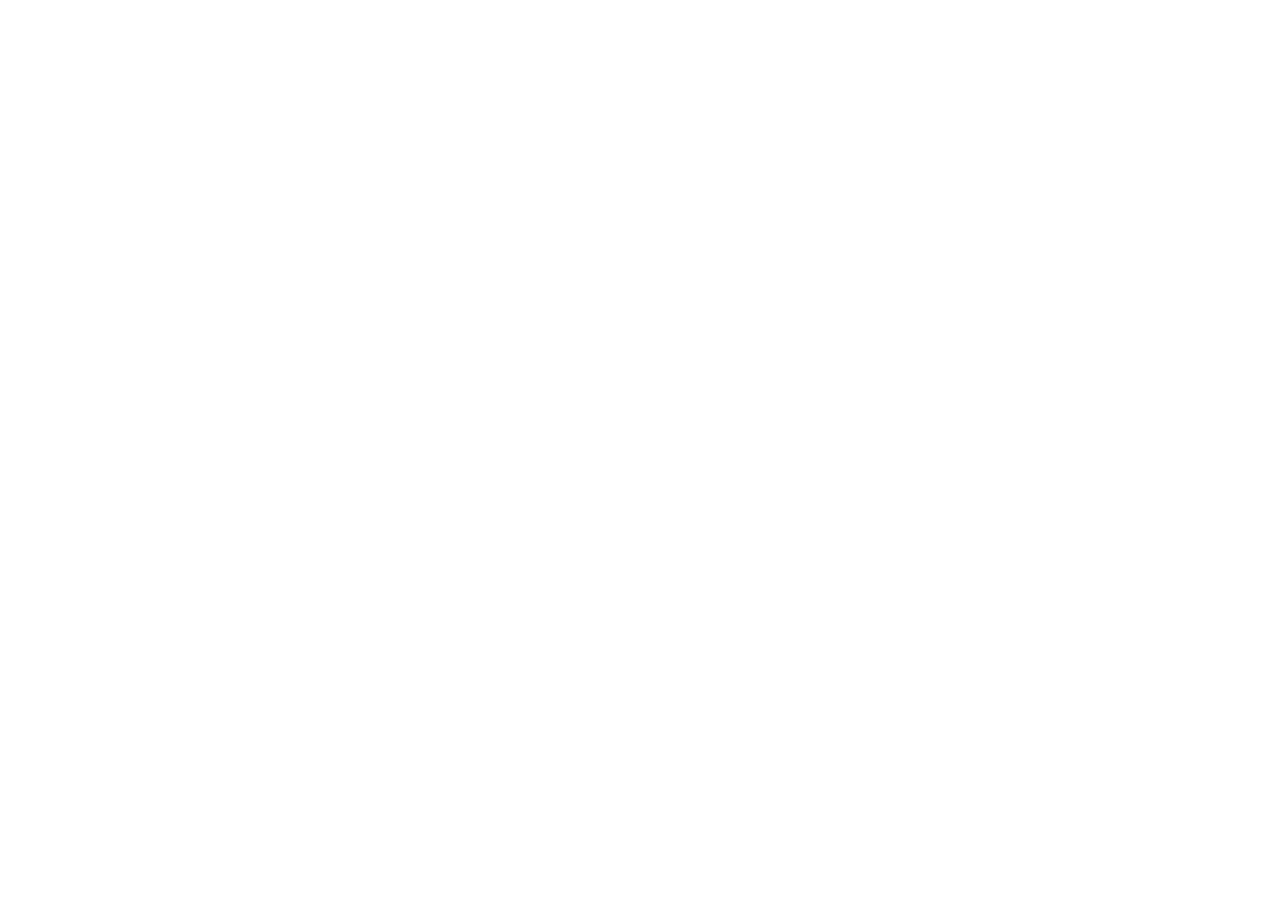
==== commit df4c4603: "deploy: open-webapp/notesdiary@caf8dacb07d373fa80ac541ed7611a70a8b44320" ====
--- a/app/index.html
+++ b/app/index.html
@@ -6,9 +6,9 @@
     <meta name="viewport" content="width=device-width, initial-scale=1.0" />
     <title>Notes Diary</title>
     <script src="https://accounts.google.com/gsi/client" async defer></script>
-    <script type="module" crossorigin src="/app/assets/index-DlanlffD.js"></script>
-    <link rel="stylesheet" crossorigin href="/app/assets/index-3FjDFeT8.css">
-  <link rel="manifest" href="/app/manifest.webmanifest"><script id="vite-plugin-pwa:register-sw" src="/app/registerSW.js"></script></head>
+    <script type="module" crossorigin src="/assets/index-C3BP6yR9.js"></script>
+    <link rel="stylesheet" crossorigin href="/assets/index-jH34-G4A.css">
+  <link rel="manifest" href="/manifest.webmanifest"><script id="vite-plugin-pwa:register-sw" src="/registerSW.js"></script></head>
   <body>
     <div id="root"></div>
   </body>
